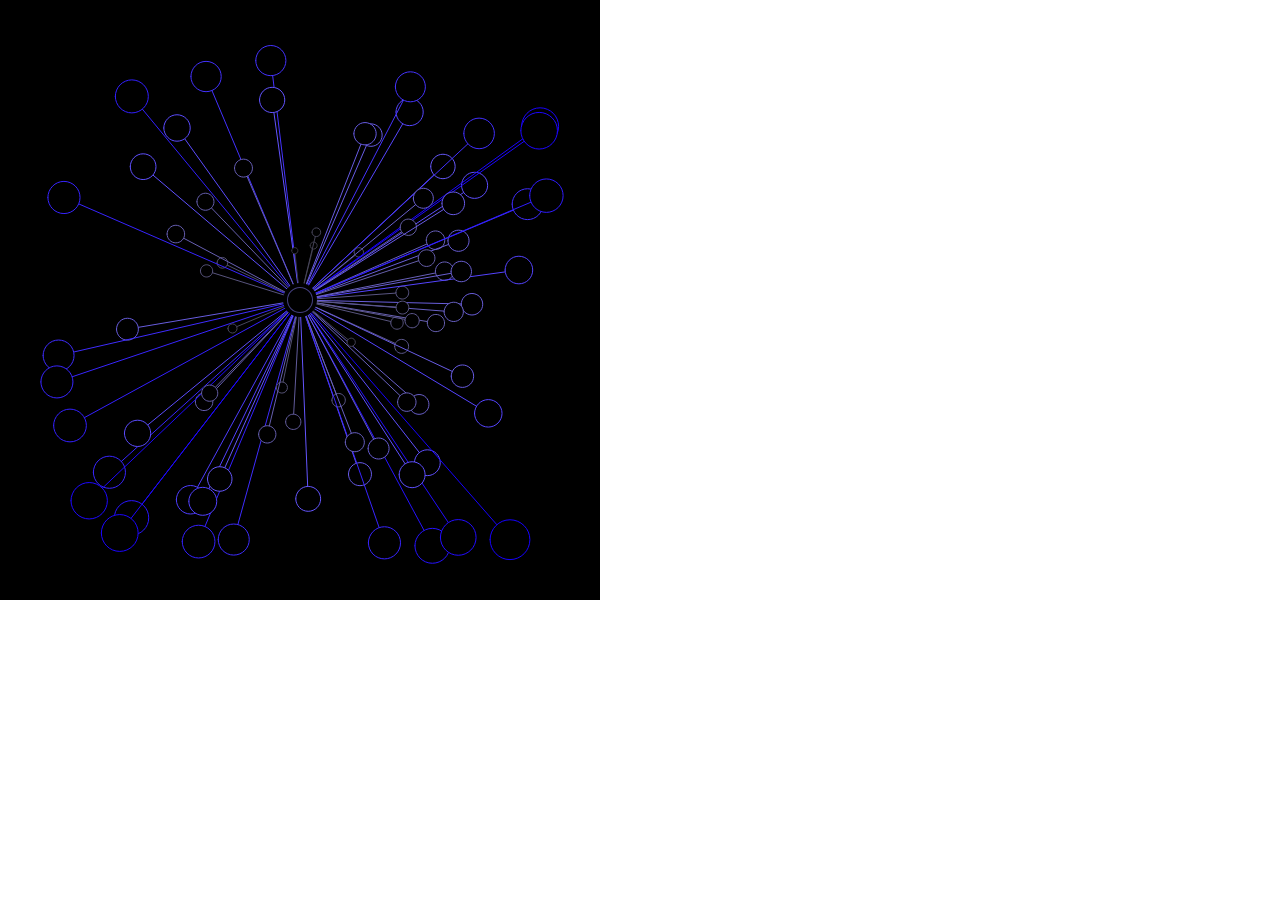
==== 1/index.html @ 92c13f2e "Sketches 1, 2 and 3" ====
<!DOCTYPE html>
<html lang="en">
  <head>
    <meta charset="utf-8" />
    <meta name="viewport" content="width=device-width, initial-scale=1.0">

    <title>Sketch</title>

    <link rel="stylesheet" type="text/css" href="style.css">

    <script src="libraries/p5.min.js"></script>
    <script src="libraries/p5.sound.min.js"></script>
  </head>

  <body>
    <script src="sketch.js"></script>
  </body>
</html>
---- 1/style.css ----
html, body {
  margin: 0;
  padding: 0;
}

canvas {
  display: block;
}
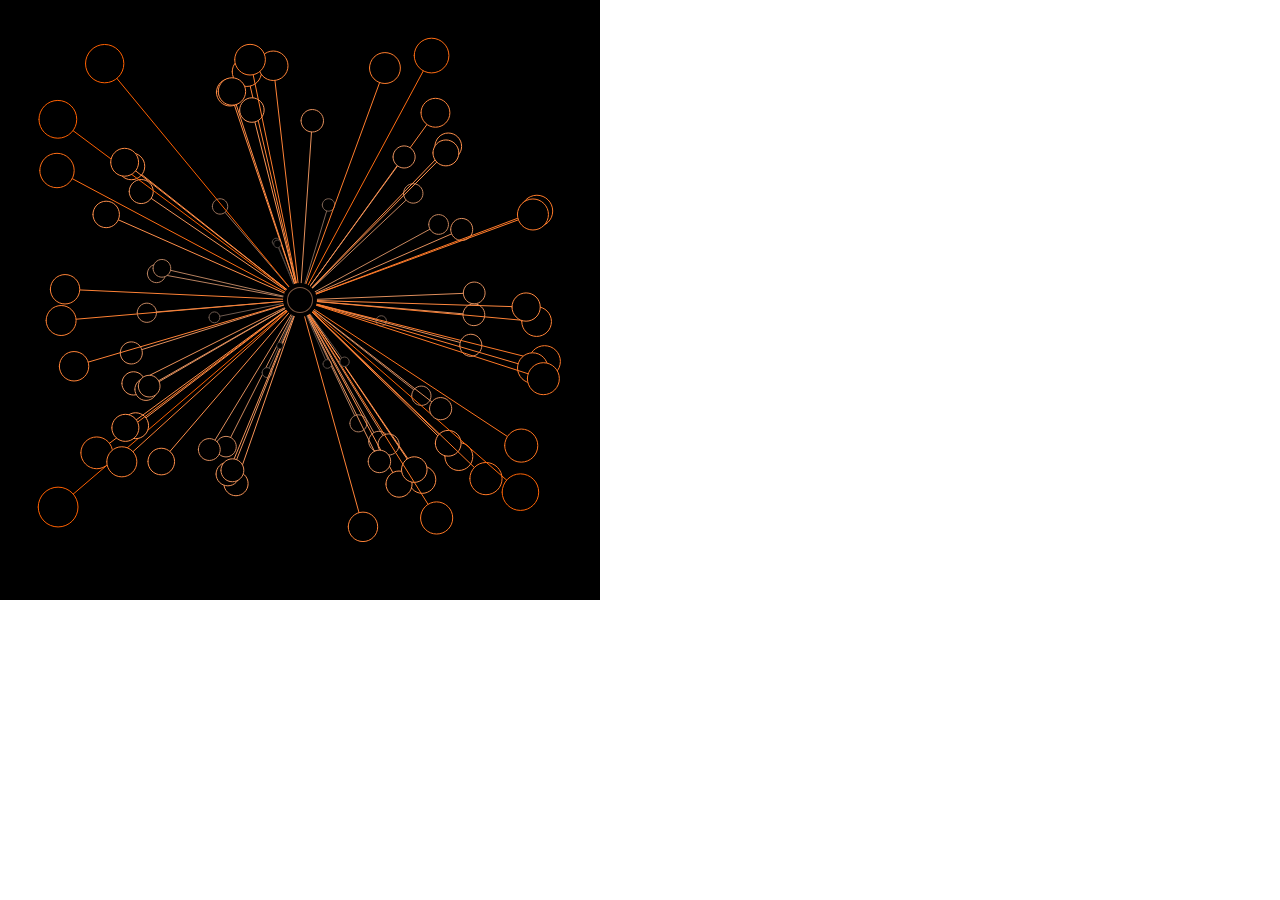
==== commit d0a88835: "Add image files" ====
--- a/1/index.html
+++ b/1/index.html
@@ -1,18 +1,18 @@
 <!DOCTYPE html>
 <html lang="en">
-  <head>
-    <meta charset="utf-8" />
-    <meta name="viewport" content="width=device-width, initial-scale=1.0">
+	<head>
+		<meta charset="utf-8" />
+		<meta name="viewport" content="width=device-width, initial-scale=1.0" />
 
-    <title>Sketch</title>
+		<title>Sketch</title>
 
-    <link rel="stylesheet" type="text/css" href="style.css">
+		<link rel="stylesheet" type="text/css" href="style.css" />
 
-    <script src="libraries/p5.min.js"></script>
-    <script src="libraries/p5.sound.min.js"></script>
-  </head>
+		<script src="libraries/p5.min.js"></script>
+		<script src="libraries/p5.sound.min.js"></script>
+	</head>
 
-  <body>
-    <script src="sketch.js"></script>
-  </body>
+	<body>
+		<script src="sketch.js"></script>
+	</body>
 </html>
